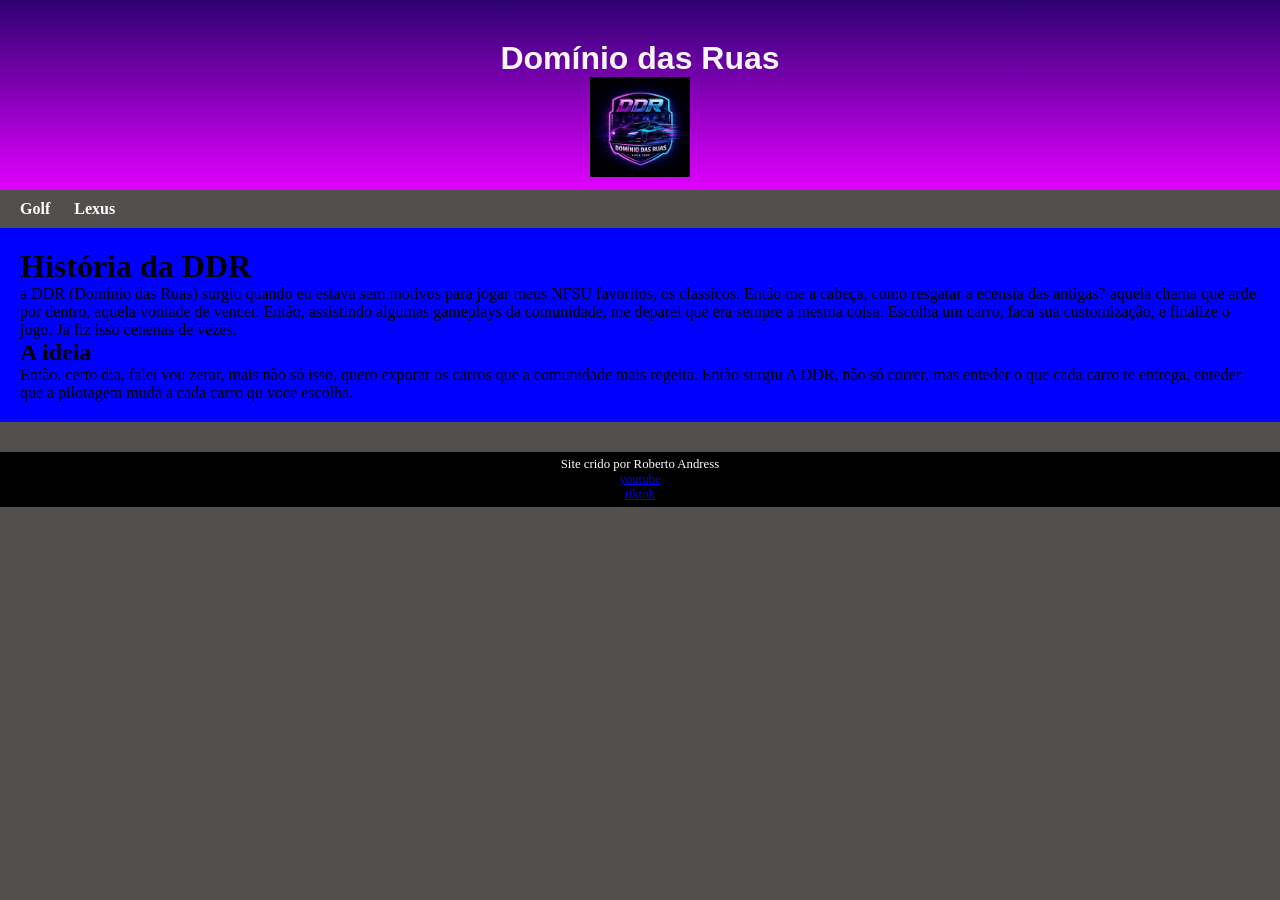
==== index.html @ 66120f41 "atualizado" ====
<!DOCTYPE html>
<html lang="pt-br">
<head>
    <meta charset="UTF-8">
    <meta name="viewport" content="width=device-width, initial-scale=1.0">
    <link rel="shortcut icon" href="favicon/favicon.ico" type="image/x-icon">
    <link rel="stylesheet" href="style.css">
    <title>DDR</title>
</head>
<body>
    <header>
        <h1>Domínio das Ruas</h1>
        <img src="imagens/file_00000000168071f58759b91abbe19a77.png" alt="ddr-logo">
        
    </header>
    <nav>
        <a href="golf.html" rel="next">Golf</a>
        <a href="lexus.html" rel="next">Lexus</a>
        </nav>
    <main>
        <h1>História da DDR</h1>
        <P>a DDR (Domínio das Ruas) surgiu quando eu estava sem motivos para jogar meus NFSU favoritos, os classicos. Então me a cabeça, como resgatar a ecensia das antigas? aquela chama que arde por dentro, aquela vontade de vencer. Então, assistindo algumas gameplays da comunidade, me deparei que era sempre a mesma coisa. Escolha um carro, faca sua customização, e finalize o jogo. Ja fiz isso cenenas de vezes.</P>

        <h2>A ideia</h2>

        <p>Então, certo dia, falei vou zerar, mais não só isso, quero exporar os carros que a comunidade mais regeita. Então surgiu A DDR, não só correr, mas enteder o que cada carro te entrega, enteder que a pilotagem muda a cada carro qu voce escolha.</p>
</main>
    <footer>Site crido por <a href="https://andressbernardinelis.github.io/" target="_blank"></a>Roberto Andress
        
        <p><a href="https://www.youtube.com/@ddr.oficial-w8s" target="_blank">youtube</a></p>
        <p><a href="https://www.tiktok.com/@ddr.oficial" target="_blank">tiktok</a></p>
    </footer>
</body>
</html>
---- style.css ----
@charset "UTF-8";

* {
    margin: 0px;
    padding: 0px;
} 

body {
    background-color: rgba(5, 1, 1, 0.692);
}

header {
    background-image: linear-gradient(to bottom, rgb(45, 2, 114), rgb(225, 0, 255));
   
    min-height: 150px;
    font-family: 'Franklin Gothic Medium', 'Arial Narrow', Arial, sans-serif;
    text-align: center;
    padding-top: 40px;
}
   
   

header > h1 {
      color:rgb(248, 246, 246);
      text-align: center;
}

header > img {
    width: 100px;
    margin: center;
}

nav {
     
    padding: 10px;
}

nav > a {
    color: white;
    text-decoration: none;
    padding: 10px;
    font-weight: bolder;
    border-radius: 5px;
    width: 10px;
    transition: .5s;
    
}

nav a:hover {
    text-decoration: underline;
    color: blue;
    
}

main {
    background-color: blue;
    padding: 20px;
          min-width: 300px;
          max-width: 1000;
          margin: auto;
          margin-bottom: 30px;
}

footer {
    background-color: black;
    color: white;
       text-align: center;
       font-size: 0.8em;
       padding: 5px;
}
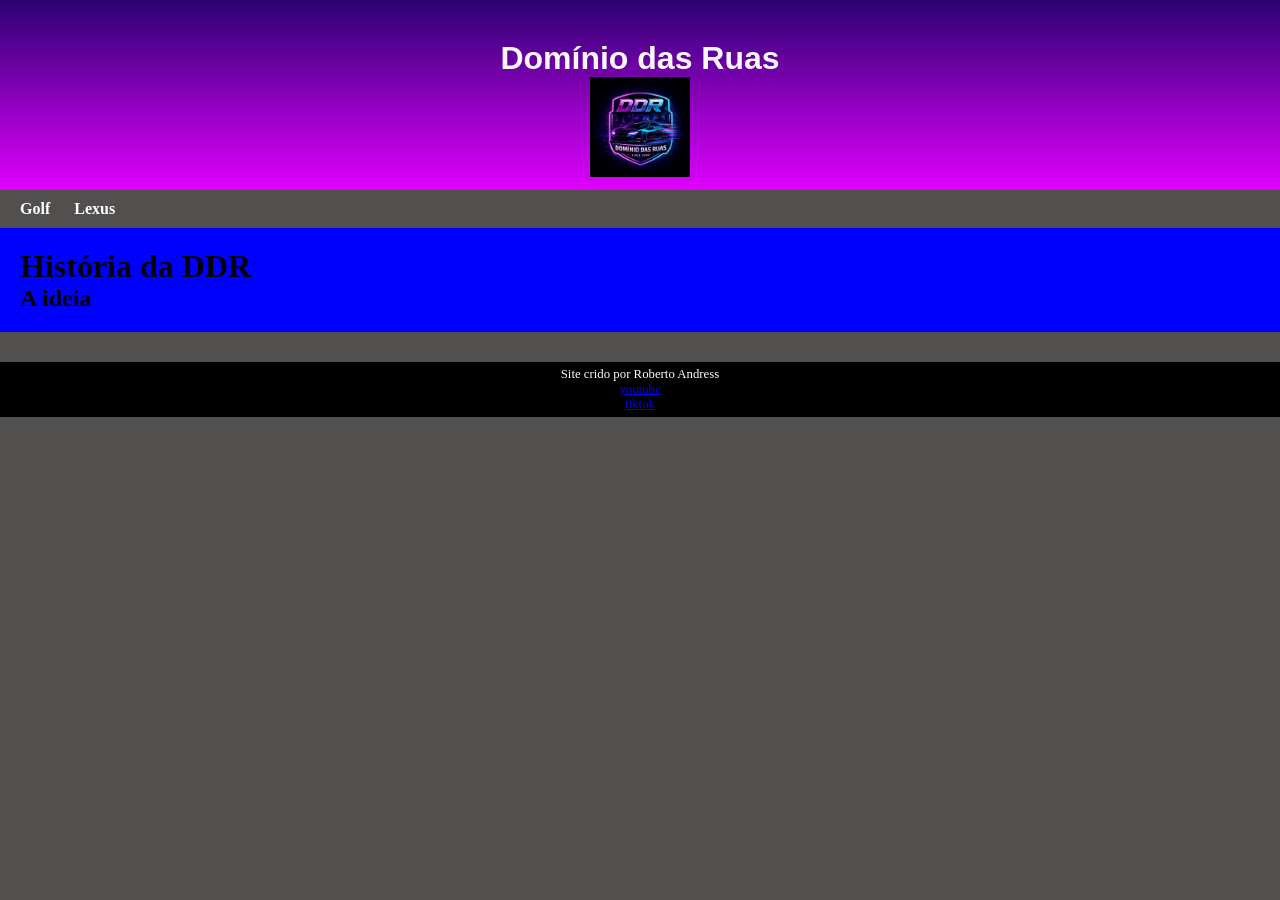
==== commit e1713efc: "paragrafo atualizado" ====
--- a/index.html
+++ b/index.html
@@ -19,11 +19,10 @@
         </nav>
     <main>
         <h1>História da DDR</h1>
-        <P>a DDR (Domínio das Ruas) surgiu quando eu estava sem motivos para jogar meus NFSU favoritos, os classicos. Então me a cabeça, como resgatar a ecensia das antigas? aquela chama que arde por dentro, aquela vontade de vencer. Então, assistindo algumas gameplays da comunidade, me deparei que era sempre a mesma coisa. Escolha um carro, faca sua customização, e finalize o jogo. Ja fiz isso cenenas de vezes.</P>
-
+        
         <h2>A ideia</h2>
 
-        <p>Então, certo dia, falei vou zerar, mais não só isso, quero exporar os carros que a comunidade mais regeita. Então surgiu A DDR, não só correr, mas enteder o que cada carro te entrega, enteder que a pilotagem muda a cada carro qu voce escolha.</p>
+       
 </main>
     <footer>Site crido por <a href="https://andressbernardinelis.github.io/" target="_blank"></a>Roberto Andress
         
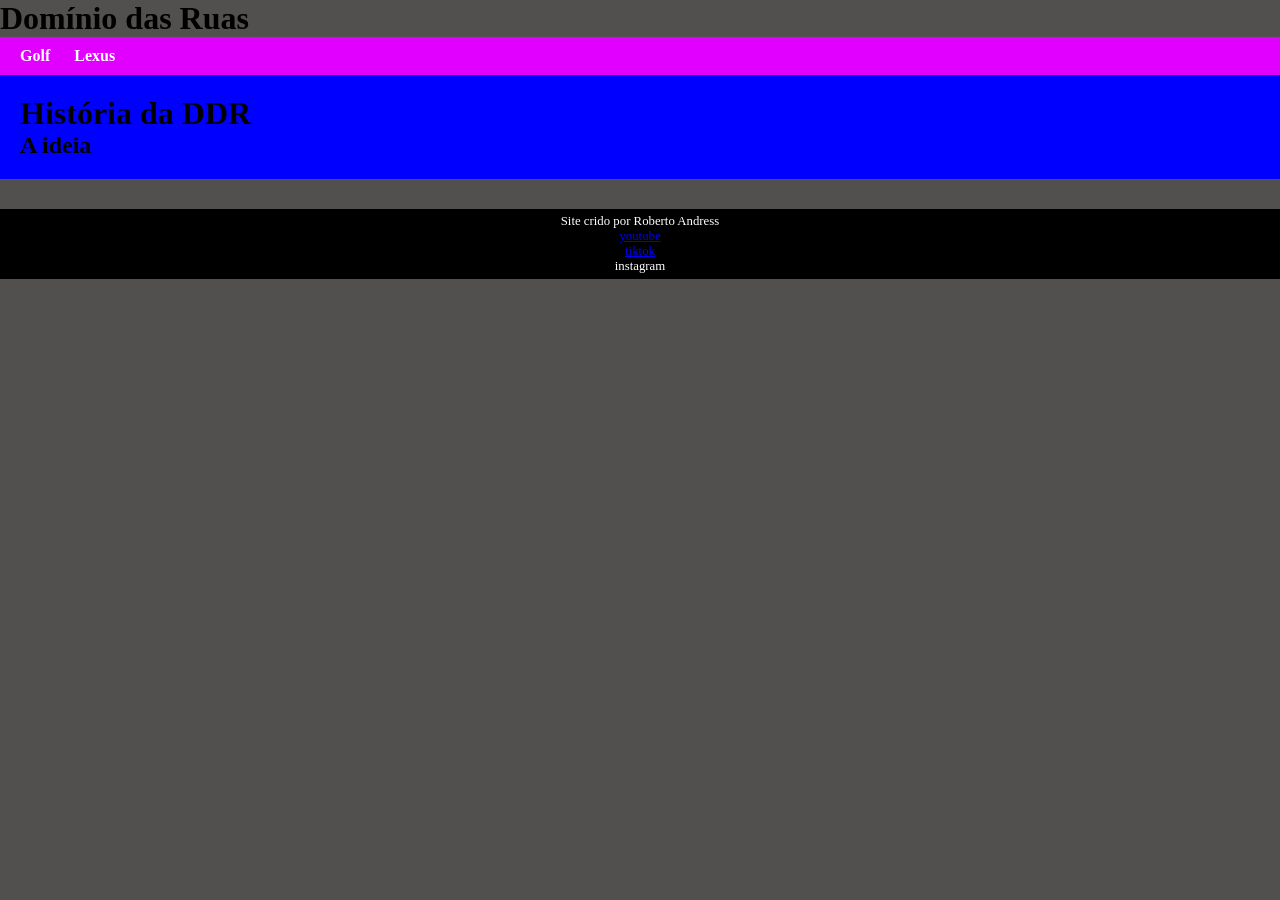
==== commit 3434b244: "atualizado estilo" ====
--- a/index.html
+++ b/index.html
@@ -10,7 +10,7 @@
 <body>
     <header>
         <h1>Domínio das Ruas</h1>
-        <img src="imagens/file_00000000168071f58759b91abbe19a77.png" alt="ddr-logo">
+        
         
     </header>
     <nav>
@@ -28,6 +28,7 @@
         
         <p><a href="https://www.youtube.com/@ddr.oficial-w8s" target="_blank">youtube</a></p>
         <p><a href="https://www.tiktok.com/@ddr.oficial" target="_blank">tiktok</a></p>
+        <p>instagram</p>
     </footer>
 </body>
 </html>
--- a/style.css
+++ b/style.css
@@ -10,19 +10,19 @@
 }
 
 header {
-    background-image: linear-gradient(to bottom, rgb(45, 2, 114), rgb(225, 0, 255));
+    url('imagens/file_00000000168071f58759b91abbe19a77.png') 
+    min-height: 150px;
    
-    min-height: 150px;
-    font-family: 'Franklin Gothic Medium', 'Arial Narrow', Arial, sans-serif;
-    text-align: center;
-    padding-top: 40px;
-}
    
    
 
 header > h1 {
       color:rgb(248, 246, 246);
       text-align: center;
+       font-family: 'Franklin Gothic Medium', 'Arial Narrow', Arial, sans-serif;
+    text-align: center;
+    padding-top: 40px;
+}
 }
 
 header > img {
@@ -31,8 +31,8 @@
 }
 
 nav {
-     
-    padding: 10px;
+     padding: 10px;
+     background-color: rgb(225, 0, 255);
 }
 
 nav > a {
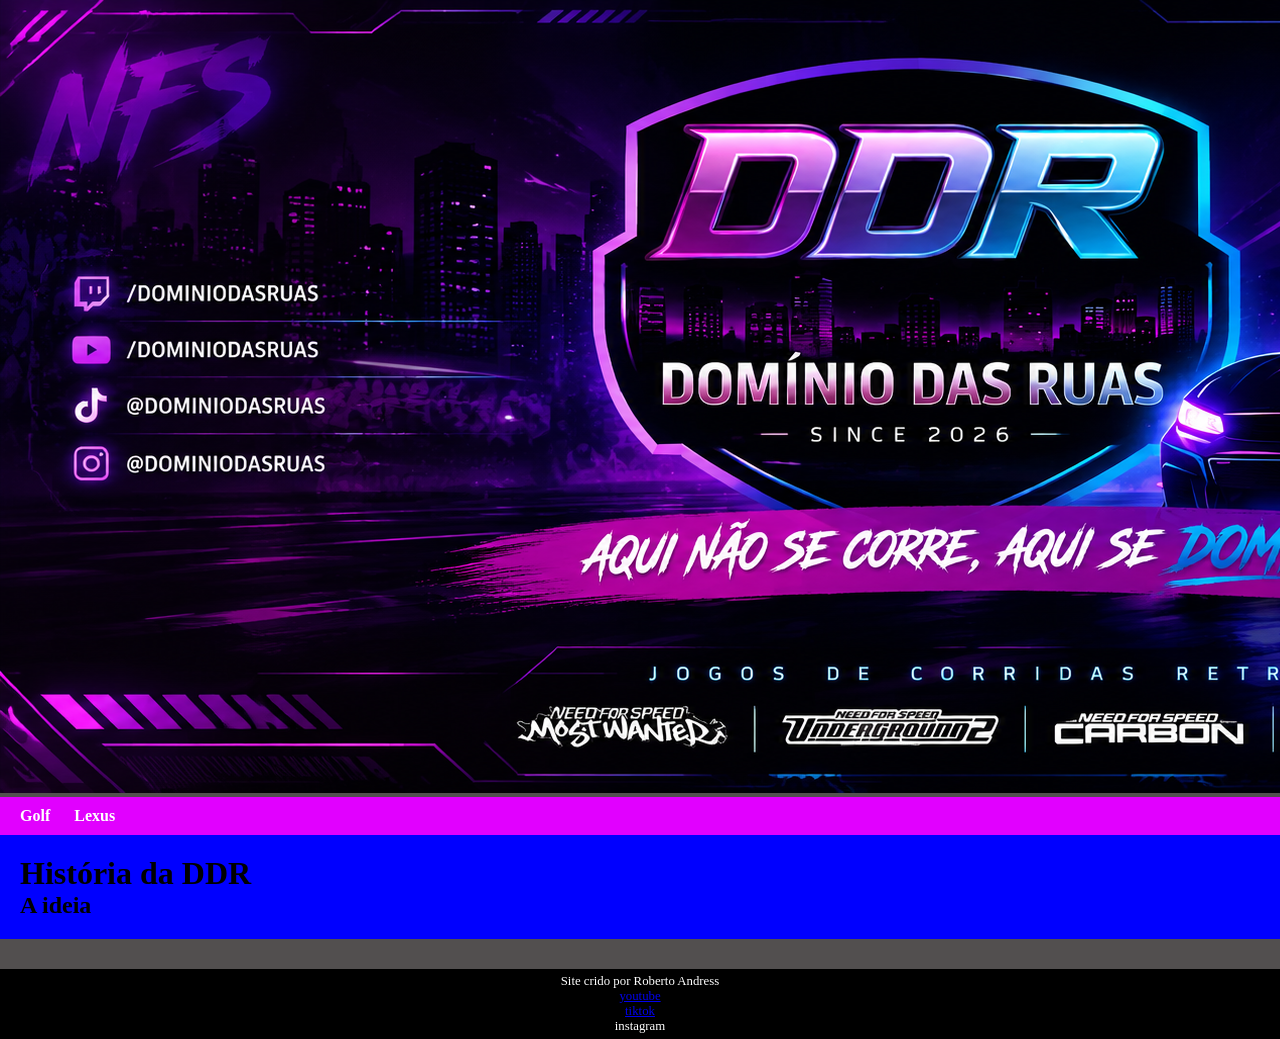
==== commit c61ed3a8: "style  atualizado" ====
--- a/index.html
+++ b/index.html
@@ -6,13 +6,14 @@
     <link rel="shortcut icon" href="favicon/favicon.ico" type="image/x-icon">
     <link rel="stylesheet" href="style.css">
     <title>DDR</title>
+    
 </head>
 <body>
     <header>
-        <h1>Domínio das Ruas</h1>
+        <source media="(max-width: 300 )" srcset="image" type="png">
+    <img src="imagens/banner.png" alt="banner">
         
-        
-    </header>
+   </header>
     <nav>
         <a href="golf.html" rel="next">Golf</a>
         <a href="lexus.html" rel="next">Lexus</a>
--- a/style.css
+++ b/style.css
@@ -9,10 +9,7 @@
     background-color: rgba(5, 1, 1, 0.692);
 }
 
-header {
-    url('imagens/file_00000000168071f58759b91abbe19a77.png') 
-    min-height: 150px;
-   
+
    
    
 
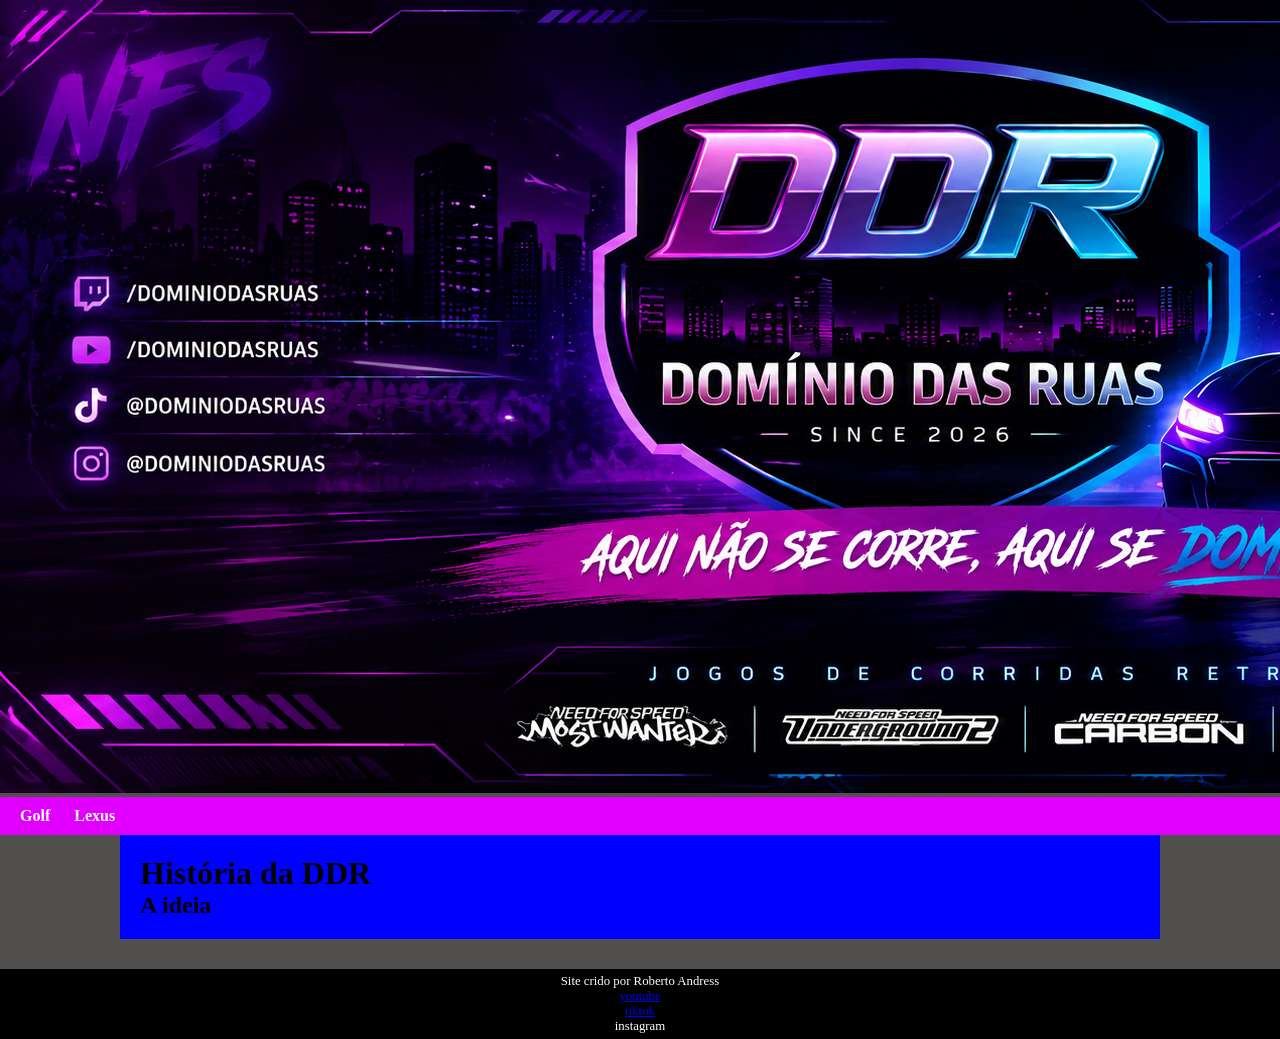
==== commit c38516b5: "projeto DDR atualizado" ====
--- a/index.html
+++ b/index.html
@@ -10,9 +10,7 @@
 </head>
 <body>
     <header>
-        <source media="(max-width: 300 )" srcset="image" type="png">
-    <img src="imagens/banner.png" alt="banner">
-        
+        <img src="imagens/banner.png" alt="banner" class="responsivo">
    </header>
     <nav>
         <a href="golf.html" rel="next">Golf</a>
--- a/style.css
+++ b/style.css
@@ -9,7 +9,13 @@
     background-color: rgba(5, 1, 1, 0.692);
 }
 
-
+.banner-responsivo {
+  width: 100%;       /* Ocupa toda a largura disponível da tela */
+  max-width: 1983px; /* Não deixa a imagem esticar além do tamanho original */
+  height: auto;      /* Mantém a proporção correta de altura automaticamente */
+  display: block;    /* Remove espaços em branco indesejados abaixo da imagem */
+  margin: auto;
+}
    
    
 
@@ -17,15 +23,12 @@
       color:rgb(248, 246, 246);
       text-align: center;
        font-family: 'Franklin Gothic Medium', 'Arial Narrow', Arial, sans-serif;
-    text-align: center;
+      text-align: center;
     padding-top: 40px;
-}
+    
 }
 
-header > img {
-    width: 100px;
-    margin: center;
-}
+
 
 nav {
      padding: 10px;
@@ -53,7 +56,7 @@
     background-color: blue;
     padding: 20px;
           min-width: 300px;
-          max-width: 1000;
+          max-width: 1000px;
           margin: auto;
           margin-bottom: 30px;
 }
